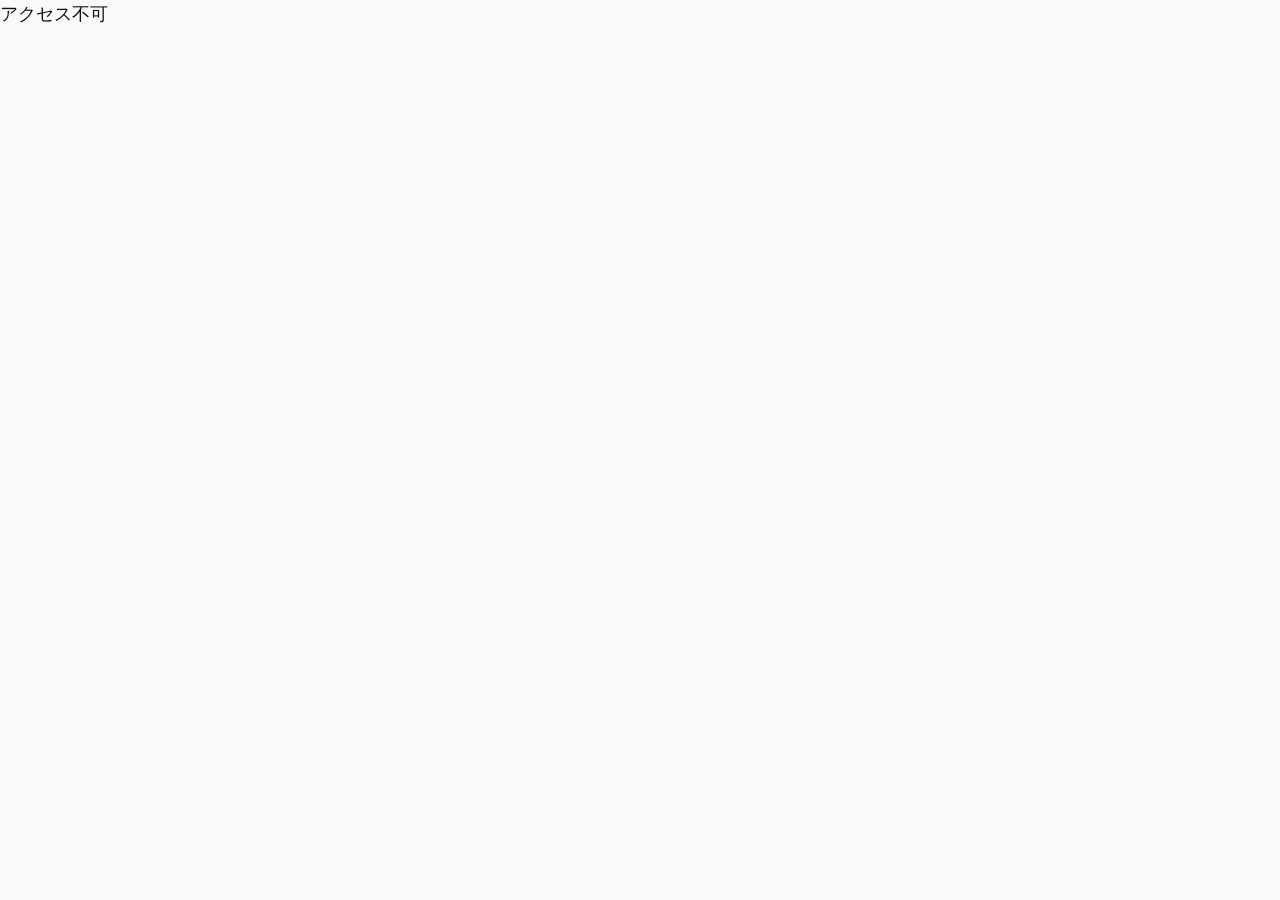
==== index.html @ e0b5aa52 "Rename 作業用.html to index.html" ====
<!doctype html>
<html lang="ja">
  <head>
    <meta charset="UTF-8" />
    <meta name="viewport" content="width=device-width, initial-scale=1" />
    <title>自己紹介Webページ</title>
    <meta
      name="description"
      content="増賀拓士の自己紹介ページ。RPAエンジニア（UiPath）。VB.NET/VBA、HTML/CSS/JS学習中。プロジェクト実績や趣味を掲載。"
    />
    <link rel="stylesheet" href="./style.css" />
  </head>

  <body>
    <a href="#main" class="skip-link">メインコンテンツへ移動</a>
    <header id="top" class="hero">
      <h1>増賀 拓士</h1>
      <p>RPAエンジニア × フロント学習中</p>
      <div class="cta">
        <a class="btn" href="#skills">スキルを見る</a>
        <a class="btn outline" href="#contact">連絡する</a>
      </div>
    </header>

    <nav aria-label="メインナビゲーション">
      <ul>
        <li><a href="#profile">プロフィール</a></li>
        <li><a href="#skills">スキル</a></li>
        <li><a href="#private">プライベート</a></li>
      </ul>
    </nav>

    <!--メイン-->
    <main id="main">
      <!--プロフィール-->
      <section id="profile" aria-labelledby="profile-title" class="card">
        <div class="profile-grid">
          <div class="profile-photo">
            <img
              src="profile_image.png"
              alt="プロフィール画像: 増賀 拓士"
              width="400"
              height="400"
              loading="lazy"
              decoding="async"
            />
          </div>
          <div class="profile-body prose">
            <h2 id="profile-title">プロフィール</h2>

            <section>
              <h3>名前</h3>
              <p>増賀 拓士（ますが たくと）</p>
            </section>

            <section>
              <h3>経歴</h3>
              <dl>
                <dt>生年月日</dt>
                <dd><time datetime="1998-03-09">1998年3月9日</time></dd>
                <dt>出身地</dt>
                <dd>埼玉県さいたま市西区</dd>
                <dt>最終学歴</dt>
                <dd>拓殖大学商学部経営学科 卒業</dd>
              </dl>
            </section>

            <section id="contact">
              <h3>所属会社</h3>
              <p>
                <a
                  href="https://lib-co-ltd.com/"
                  target="_blank"
                  rel="noopener noreferrer"
                  data-external
                  >株式会社LIB</a
                >
                (<time datetime="2024-12">2024年12月</time>入社)
              </p>
              <address>
                <a
                  href="mailto:t.masuga@lib-co-ltd.net?subject=WEBサイトからのお問い合わせ"
                  >t.masuga@lib-co-ltd.net</a
                >
              </address>

              <!--連絡先ボタン追加 -->
              <div class="cta">
                <a
                  class="btn"
                  href="mailto:t.masuga@lib-co-ltd.net?subject=WEBサイトからのお問い合わせ"
                  >メールする</a
                >
                <button class="btn outline" id="copyMail">
                  アドレスをコピー
                </button>
              </div>
              <script>
                document
                  .getElementById("copyMail")
                  ?.addEventListener("click", async () => {
                    await navigator.clipboard.writeText(
                      "t.masuga@lib-co-ltd.net",
                    );
                    alert("メールアドレスをコピーしました！");
                  });
              </script>
            </section>
          </div>
        </div>
      </section>

      <!--スキル-->
      <section class="section section-alt">
        <div class="inner">
          <section id="skills" aria-labelledby="skills-title" class="card">
            <h2 id="skills-title">スキル</h2>
            <section>
              <h3>経験プロジェクト</h3>
              <button class="btn outline" id="toggleProjects">
                表を非表示
              </button>
              <div class="table-wrap">
                <table>
                  <caption>
                    プロジェクト一覧
                  </caption>
                  <thead>
                    <tr>
                      <th scope="col">期間</th>
                      <th scope="col">プロジェクト</th>
                      <th scope="col">使用言語</th>
                      <th scope="col">使用ツール</th>
                      <th scope="col">開発工程</th>
                    </tr>
                  </thead>
                  <tbody>
                    <tr>
                      <td><time datetime="2025-04">2025/4～現在</time></td>
                      <td>服飾系商社での開発運用業務</td>
                      <td>VB.NET / VBA</td>
                      <td>UiPath Studio / Orchestrator / M365 / Access</td>
                      <td>要件定義 / 設計 / 開発 / テスト / 運用保守</td>
                    </tr>
                    <tr>
                      <td>
                        <time datetime="2024-12">2024/12</time
                        ><time datetime="2025-03">～2025/3</time>
                      </td>
                      <td>某HR企業 ロボット環境移行業務</td>
                      <td>VB.NET</td>
                      <td>UiPath Studio / Orchestrator / M365</td>
                      <td>設計 / 開発 / テスト</td>
                    </tr>
                    <tr>
                      <td>
                        <time datetime="2023-07">2023/7</time
                        ><time datetime="2024-11">～2024/11</time>
                      </td>
                      <td>某自動車製造メーカー UiPath内製開発支援</td>
                      <td>VB.NET / VBA</td>
                      <td>UiPath Studio / StudioX / Orchestrator / M365</td>
                      <td>要件定義 / 設計 / 開発 / 運用保守</td>
                    </tr>
                  </tbody>
                </table>
              </div>
            </section>

            <section>
              <h3>現在学習中</h3>
              <p>HTML/CSS/JavaScript</p>
            </section>
          </section>
        </div>
      </section>

      <!--プライベート-->
      <section id="private" aria-labelledby="private-title" class="card">
        <h2 id="private-title">プライベート</h2>

        <section>
          <h3>趣味</h3>
          <ul>
            <li>音楽</li>
            <li>旅行</li>
            <li>料理</li>
            <li>ドライブ</li>
          </ul>
        </section>

        <section>
          <h3>好物</h3>
          <ol>
            <li>魚</li>
            <li>寿司</li>
            <li>カステラ</li>
            <li>お酒</li>
            <li>珈琲</li>
          </ol>
        </section>

        <section>
          <h3>実現したいこと</h3>
          <p>マイホーム・マイカー</p>
          <p>料理の上達</p>
          <p>自宅で家庭菜園</p>
          <p>47都道府県を旅行（現在22都道府県）</p>
        </section>
      </section>
    </main>

    <footer>
      <p>&copy; edit by Takuto Masuga</p>
      <a href="#top" class="to-top">ページ上部へ移動</a>
      <nav aria-label="フッターナビゲーション">
        <ul>
          <li><a href="#profile">プロフィール</a></li>
          <li><a href="#skills">スキル</a></li>
          <li><a href="#private">プライベート</a></li>
        </ul>
      </nav>
    </footer>
    <!--トースト通知用-->
    <div id="toast" role="status" aria-live="polite"></div>

    <script src="./main.js" defer></script>
  </body>
</html>
---- style.css ----
/* =============== Reset / Base =============== */
*,
*::before,
*::after {
  box-sizing: border-box;
}
html {
  line-height: 1.6;
  -webkit-text-size-adjust: 100%;
  scroll-behavior: smooth;
  scroll-padding-top: var(--sticky-offset);
  background: var(--bg);
  color: var(--text);
}
body {
  margin: 0;
  font-family:
    system-ui,
    -apple-system,
    "Segoe UI",
    "Noto Sans JP",
    sans-serif;
  color: #111;
  background: #fafafa;
  background: var(--bg);
  color: var(--text);
}

/* 画像・メディア */
img {
  max-width: 100%;
  height: auto;
  display: block;
}

/* フォーカス可視化（キーボード操作の味方） */
:where(a, button, [tabindex]):focus-visible {
  outline: 2px solid var(--brand-500);
  outline-offset: 2px;
}

/* =============== Design Tokens =============== */
:root {
  /* 色 */
  --bg: #fafafa;
  --text: #111;
  --muted: #555;
  --border: #e5e7eb;
  --brand-500: #2563eb;
  --measure: 68ch;
  --card: #ffffff;
  --ease: cubic-bezier(0.2, 0.7, 0.2, 1);
  /* New: 段差用の“面”トークン */
  --surface-0: var(--bg); /* ページ背景 */
  --surface-1: var(--card); /* カード面 */
  --surface-2: color-mix(in oklab, var(--brand-500) 6%, var(--bg)); /* 薄い帯 */
  color-scheme: light dark;

  /* 余白（4の倍数基準） */
  --s-1: 0.25rem; /* 4px  */
  --s-2: 0.5rem; /* 8px  */
  --s-3: 1rem; /* 16px */
  --s-4: 1.5rem; /* 24px */
  --s-5: 2rem; /* 32px */
  --s-6: 3rem; /* 48px */

  /* タイポ（clampで可変） */
  --fz-0: clamp(0.875rem, 1vw, 0.95rem);
  --fz-1: clamp(1rem, 1.4vw, 1.125rem);
  --fz-2: clamp(1.25rem, 2vw, 1.5rem);
  --fz-3: clamp(1.5rem, 3vw, 2rem);

  /* レイアウト */
  --container: 72rem; /* 1152px */
  --sticky-offset: 3.5rem; /* 仮のナビ高。後述のJSで実測反映も可 */
}

/*2025/1013追加。hero,proseクラス*/
.hero {
  text-align: center;
  padding-block: clamp(3rem, 8vw, 6rem);
}

.prose {
  max-width: var(--measure);
  margin-inline: auto;
}

/* ヒーローの見栄え */
.btn {
  display: inline-block;
  padding: 0.75rem 1rem;
  border-radius: 0.7rem;
  background: var(--brand-500);
  text-decoration: none;
}
.btn.outline {
  background: transparent;
  color: var(--brand-500);
  outline: 1px solid color-mix(in oklab, var(--brand-500) 55%, transparent);
}
.hero .cta {
  display: flex;
  gap: 0.75rem;
  justify-content: center;
  margin-top: 1rem;
}

.card {
  background: var(--card);
  border: 1px solid var(--border);
  border-radius: 0.9rem;
  padding: clamp(1rem, 3vw, 1.5rem);
  box-shadow: 0 8px 24px rgba(0, 0, 0, 0.06);
}

.profile-grid {
  display: grid;
  gap: 1rem;
}
@media (min-width: 48rem) {
  .profile-grid {
    grid-template-columns: 220px 1fr;
    align-items: start;
  }
}
.profile-photo img {
  display: block;
  width: 100%;
  height: auto;
  border-radius: 0.75rem;
}

/*4) セクションごとに“空気”を変える（薄い帯）
延々と白カードが続くのを避け、交互に淡い背景を敷く。*/
.section-alt {
  background: color-mix(in oklab, var(--brand-500) 6%, var(--bg));
}
.section {
  padding-block: clamp(2rem, 5vw, 3rem);
}
.section > .inner {
  max-width: var(--container);
  margin: 0 auto;
  padding-inline: var(--s-4);
}

/* ダークモード（お好みで） */
@media (prefers-color-scheme: dark) {
  :root {
    --bg: #0b0b0c;
    --card: #121214;
    --text: #f5f5f5;
    --muted: #b8b8b8;
    --border: #27272a;
    --brand-500: #60a5fa;
    /* New: ダークは帯を“濃いめ”にしないと沈むので 14% 前後から開始 */
    --surface-0: var(--bg);
    --surface-1: var(--card);
    --surface-2: color-mix(in oklab, var(--brand-500) 40%, var(--bg));
  }
}
@supports not (background: color-mix(in oklab, white 50%, black)) {
  .section-alt {
    /* brand色 10%をbgに重ねる簡易フォールバック */
    background:
      linear-gradient(0deg, rgba(96, 165, 250, 0.1), rgba(96, 165, 250, 0.1)),
      var(--bg);
  }
}

/* =============== Layout =============== */
body {
  background: var(--bg);
  color: var(--text);
  font-size: var(--fz-1);
}
header,
nav,
main,
footer {
  padding-inline: var(--s-4);
}
main {
  max-width: var(--container);
  margin-inline: auto;
  padding-block: var(--s-5);
}
main > section[id],
:where(h2, h3)[id] {
  scroll-margin-top: var(--sticky-offset);
}
main > section p {
  max-width: var(--measure);
}
header,
footer {
  background: var(--card);
  border-bottom: 1px solid var(--border);
}
footer {
  border-top: 1px solid var(--border);
  border-bottom: none;
}

/* ページタイトル */
h1 {
  font-size: var(--fz-3);
  margin: 0;
  padding-block: var(--s-4);
}
h2 {
  font-size: var(--fz-2);
  margin: 0 0 0.5rem;
}
.lead {
  color: var(--muted);
  margin: 0 0 1.25rem;
}
.section h2::after {
  content: "";
  display: block;
  width: 3.5rem;
  height: 3px;
  border-radius: 2px;
  background: color-mix(in oklab, var(--brand-500) 60%, transparent);
  margin-top: 0.5rem;
  opacity: 0.9;
}
h3 {
  font-size: 1.1rem;
  margin: var(--s-4) 0 var(--s-2);
  color: var(--muted);
}
p,
li,
dd,
td {
  font-size: var(--fz-1);
}

/* セクション間の余白 */
section {
  padding-block: var(--s-3);
  border-bottom: 1px solid var(--border);
}
section:last-of-type {
  border-bottom: none;
}

/* =============== Skip Link =============== */
.skip-link {
  position: absolute;
  left: -9999px;
  top: auto;
}
.skip-link:focus {
  left: 1rem;
  top: 1rem;
  background: var(--card);
  color: var(--text);
  padding: 0.5rem 1rem;
  border-radius: 0.5rem;
  box-shadow: 0 2px 10px rgba(0, 0, 0, 0.1);
}

/* =============== Nav =============== */
nav {
  position: sticky;
  top: 0;
  z-index: 50;
  background: var(--card);
  background: color-mix(in oklab, var(--card) 85%, transparent);
  border-bottom: 1px solid var(--border);
  backdrop-filter: saturate(120%) blur(6px);
}
nav ul {
  list-style: none;
  margin: 0;
  padding: var(--s-2) 0;
  display: flex;
  gap: var(--s-3);
  flex-wrap: wrap;
  align-items: center;
  justify-content: center;
}
nav a {
  display: inline-flex;
  align-items: center;
  line-height: 1;
  text-decoration: none;
  color: inherit;
  padding: 0.55rem 0.85rem;
  border-radius: 0.6rem;
}
nav a:hover {
  background: rgba(37, 99, 235, 0.08);
  background: color-mix(in oklab, var(--brand-500) 12%, transparent);
}
nav a[aria-current="page"] {
  background: rgba(37, 99, 235, 0.08);
  background: color-mix(in oklab, var(--brand-500) 16%, transparent);
  outline: 2px solid color-mix(in oklab, var(--brand-500) 45%, transparent);
}

/* =============== Profile image =============== */
img[alt*="プロフィール画像"] {
  width: 200px;
  height: auto;
  border-radius: 0.6rem;
  box-shadow: 0 6px 20px rgba(0, 0, 0, 0.08);
}

/* =============== Definition list (経歴) =============== */
dl {
  display: grid;
  grid-template-columns: 8em 1fr;
  gap: 0.5rem 1rem;
}
dt {
  font-weight: 600;
}
dd {
  margin: 0;
}

/* =============== Lists =============== */
ul,
ol {
  padding-left: 1.2rem;
}
li + li {
  margin-top: 0.25rem;
}

/* =============== Table (経験プロジェクト) =============== */
.table-wrap {
  overflow-x: auto;
}
table {
  width: 100%;
  border-collapse: collapse;
  background: var(--card);
}
caption {
  caption-side: top;
  text-align: left;
  font-weight: 700;
  margin-bottom: 0.5rem;
}
thead th {
  position: sticky;
  top: var(--sticky-offset);
  background: var(--card);
  border-bottom: 2px solid var(--border);
  z-index: 1;
}
th,
td {
  padding: 0.6rem 0.8rem;
  border-bottom: 1px solid var(--border);
  vertical-align: top;
}
td:first-child {
  white-space: nowrap;
}
tbody tr:hover {
  background: rgba(37, 99, 235, 0.08);
  background: color-mix(in oklab, var(--brand-500) 8%, transparent);
}

/*=================#toast================*/
#toast {
  position: fixed;
  top: 50%;
  left: 50%;
  transform: translate(-50%, -50%) scale(0.95);

  background: rgba(0, 0, 0, 0.85);
  color: #fff;
  padding: 16px 24px;
  border-radius: 8px;

  font-size: 16px;
  font-weight: 600;
  letter-spacing: 0.05em;

  opacity: 0;
  pointer-events: none;

  transition:
    opacity 0.25s ease,
    transform 0.25s ease;
  z-index: 1000;
}

#toast.show {
  opacity: 1;
  transform: translate(-50%, -50%) scale(1);
}

/* =============== Footer =============== */
footer {
  padding-block: var(--s-4);
}
footer p {
  margin: 0;
  font-size: var(--fz-0);
  color: var(--muted);
}

footer .to-top {
  display: inline-block;
  margin-top: var(--s-2);
  text-decoration: none;
  padding: 0.4rem 0.7rem;
  border-radius: 0.6rem;
}
footer .to-top:hover {
  background: color-mix(in oklab, var(--brand-500) 12%, transparent);
}

/* =============== Responsive tweaks =============== */
@media (min-width: 48rem) {
  main {
    padding-block: var(--s-6);
  }
  nav ul {
    gap: var(--s-4);
  }
}
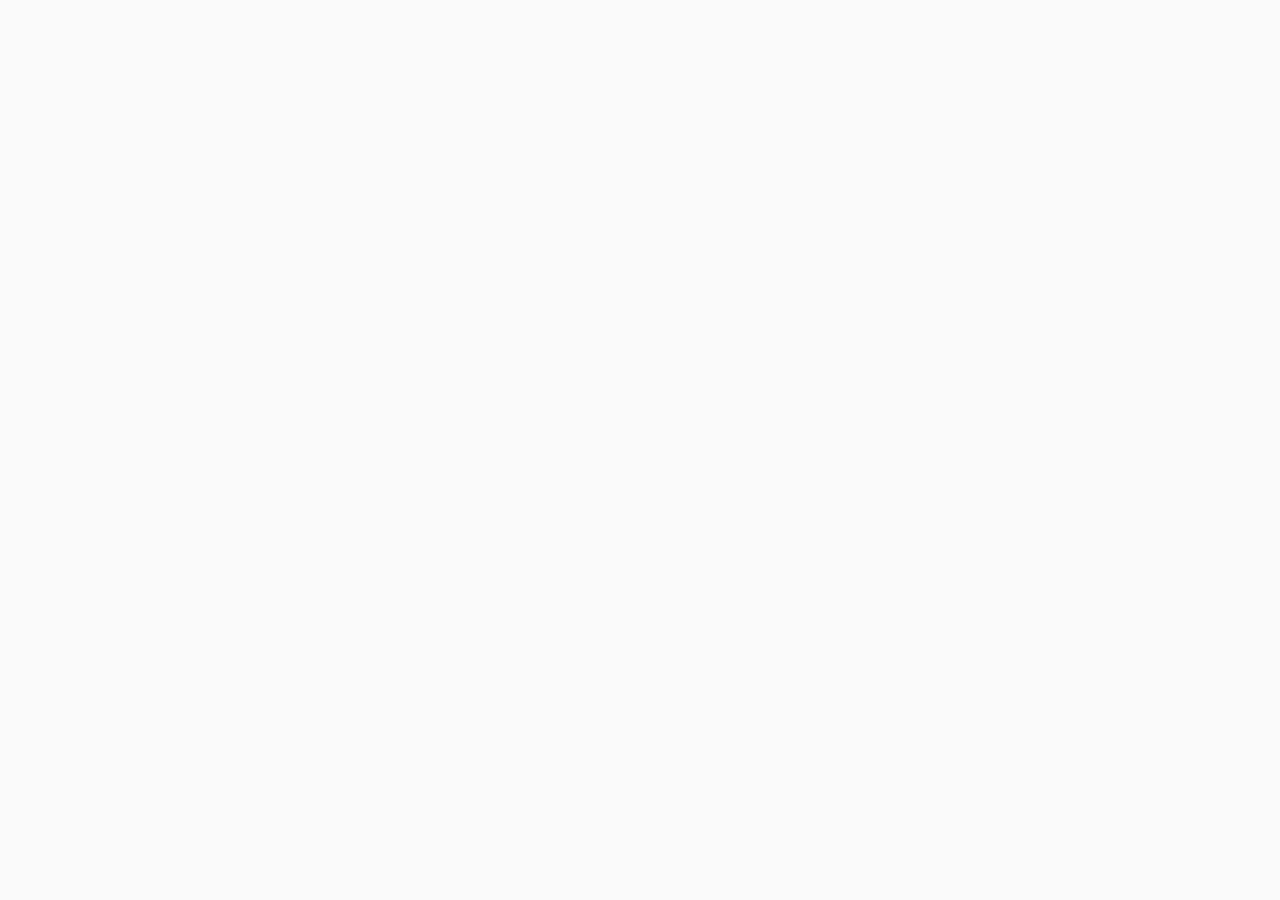
==== commit 29f3712d: "Fix HTML structure and ensure proper rendering" ====
--- a/index.html
+++ b/index.html
@@ -11,7 +11,7 @@
     <link rel="stylesheet" href="./style.css" />
   </head>
 
-  <body>
+  <body style="display:none;">
     <a href="#main" class="skip-link">メインコンテンツへ移動</a>
     <header id="top" class="hero">
       <h1>増賀 拓士</h1>
